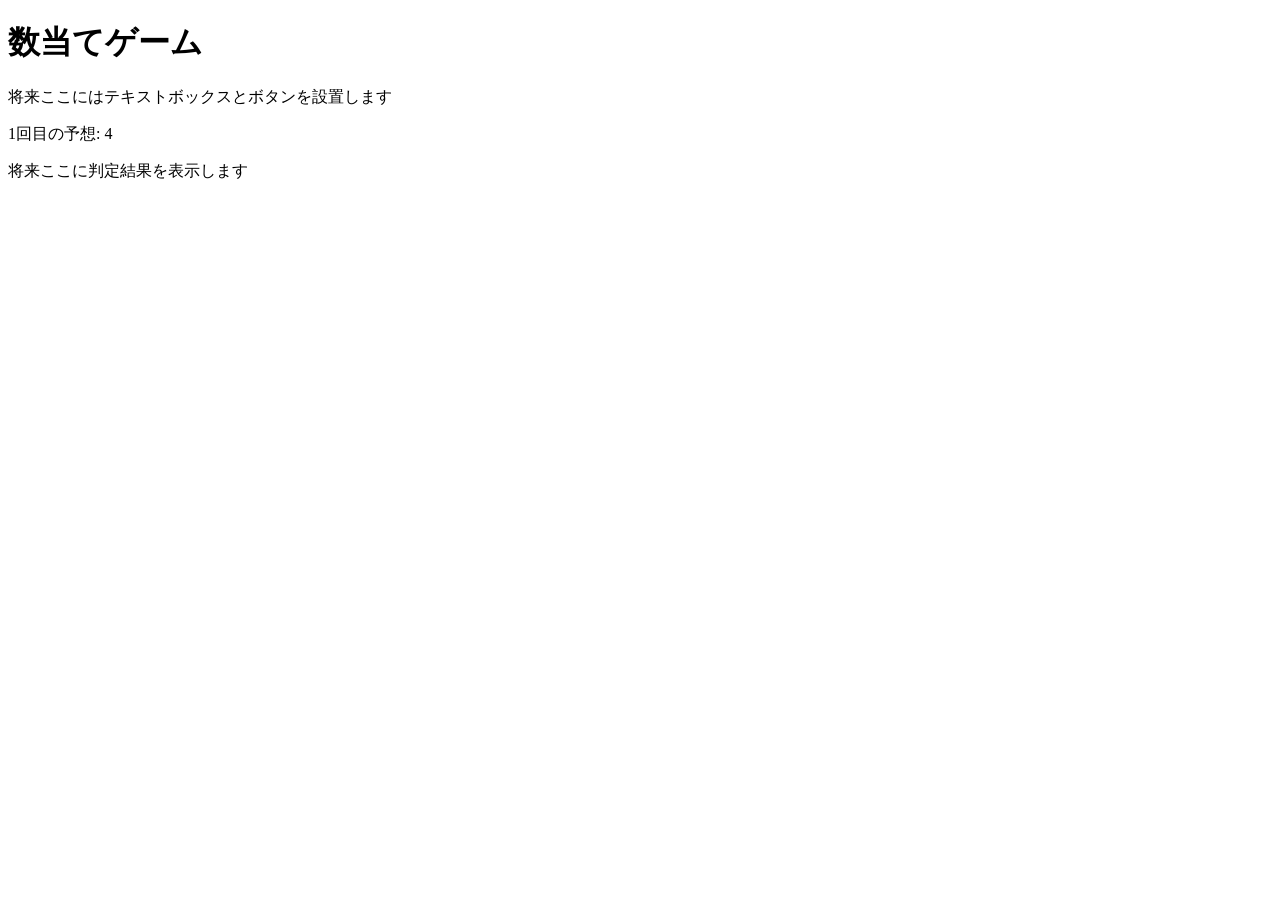
==== kazuate.html @ a44cfba5 "kazuate" ====
<!DOCTYPE html>
<html>
  <head>
    <meta charset="utf-8">
    <title>数当てゲーム</title>
    <script src="kazuate.js" defer></script>
  </head>

  <body>
    <h1>数当てゲーム</h1>
    <p>将来ここにはテキストボックスとボタンを設置します</p>
    <p><span id="kaisu">1</span>回目の予想: <span id="answer">4</span></p>
    <p id="result">将来ここに判定結果を表示します</p>
  </body>
</html>
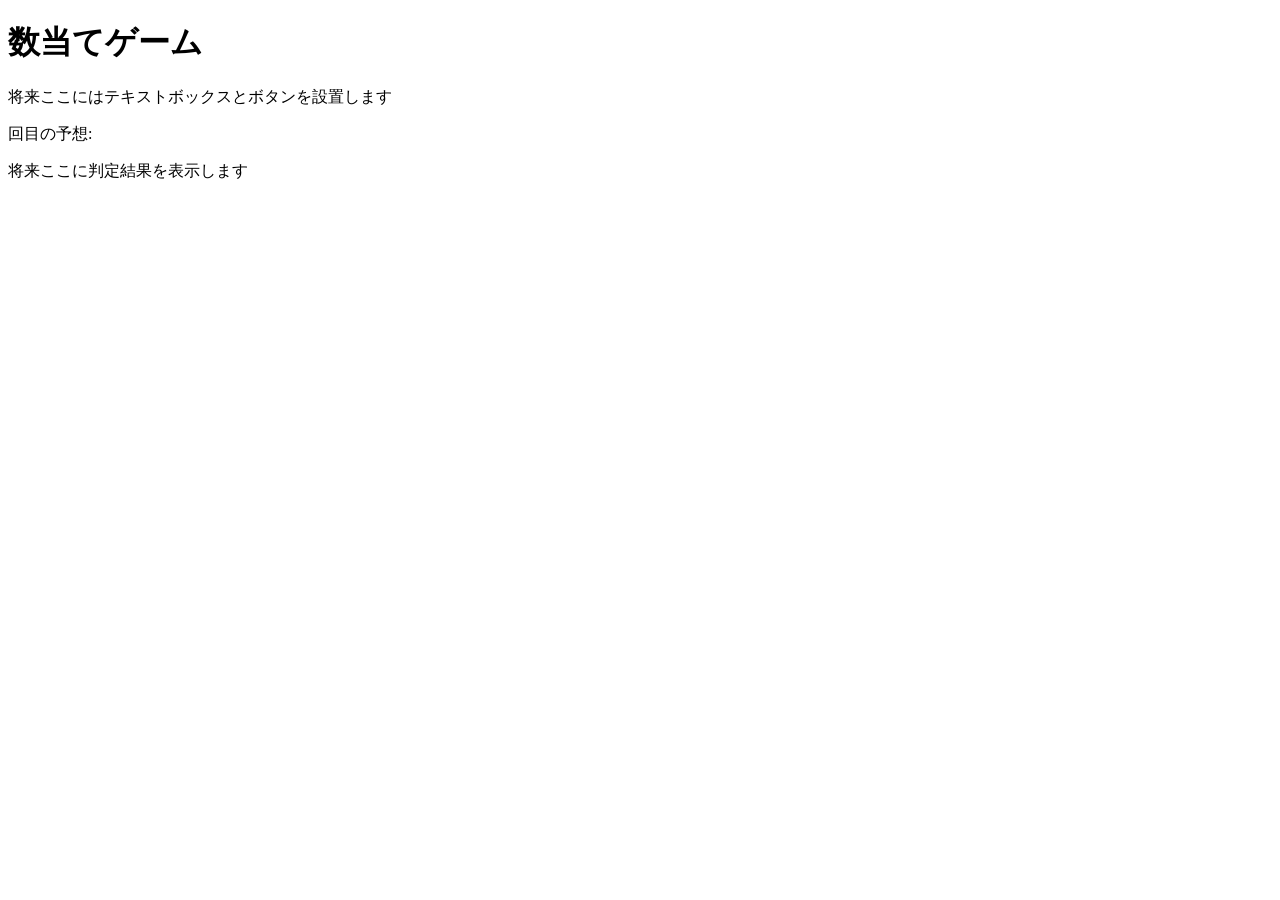
==== commit 0492a0a0: "aaa" ====
--- a/kazuate.html
+++ b/kazuate.html
@@ -9,7 +9,7 @@
   <body>
     <h1>数当てゲーム</h1>
     <p>将来ここにはテキストボックスとボタンを設置します</p>
-    <p><span id="kaisu">1</span>回目の予想: <span id="answer">4</span></p>
+    <p><span id="kaisu"></span>回目の予想: <span id="answer"></span></p>
     <p id="result">将来ここに判定結果を表示します</p>
   </body>
 </html>
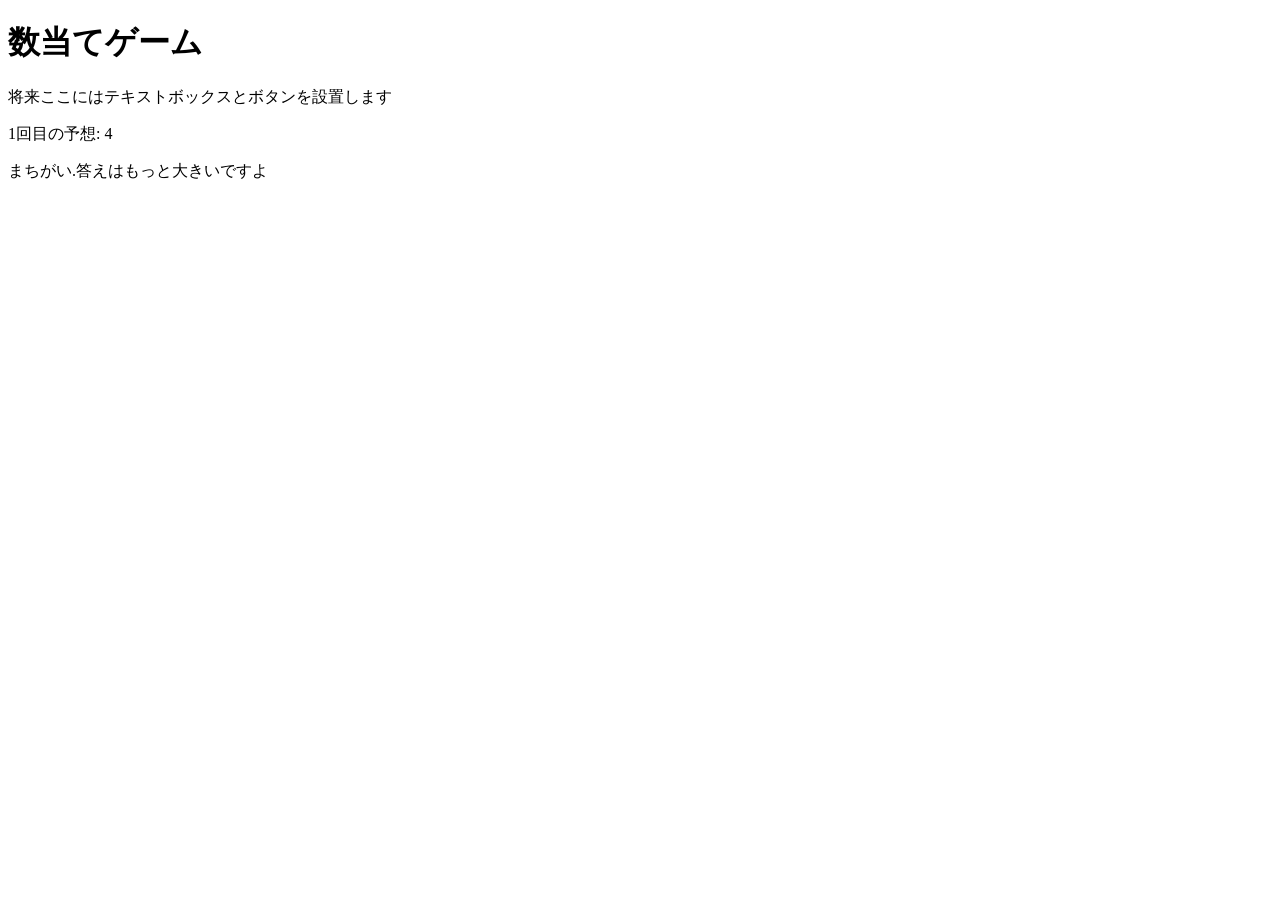
==== commit e9f3e6bd: "課題" ====
--- a/kazuate.html
+++ b/kazuate.html
@@ -10,6 +10,6 @@
     <h1>数当てゲーム</h1>
     <p>将来ここにはテキストボックスとボタンを設置します</p>
     <p><span id="kaisu"></span>回目の予想: <span id="answer"></span></p>
-    <p id="result">将来ここに判定結果を表示します</p>
+    <p id="result"></p>
   </body>
 </html>
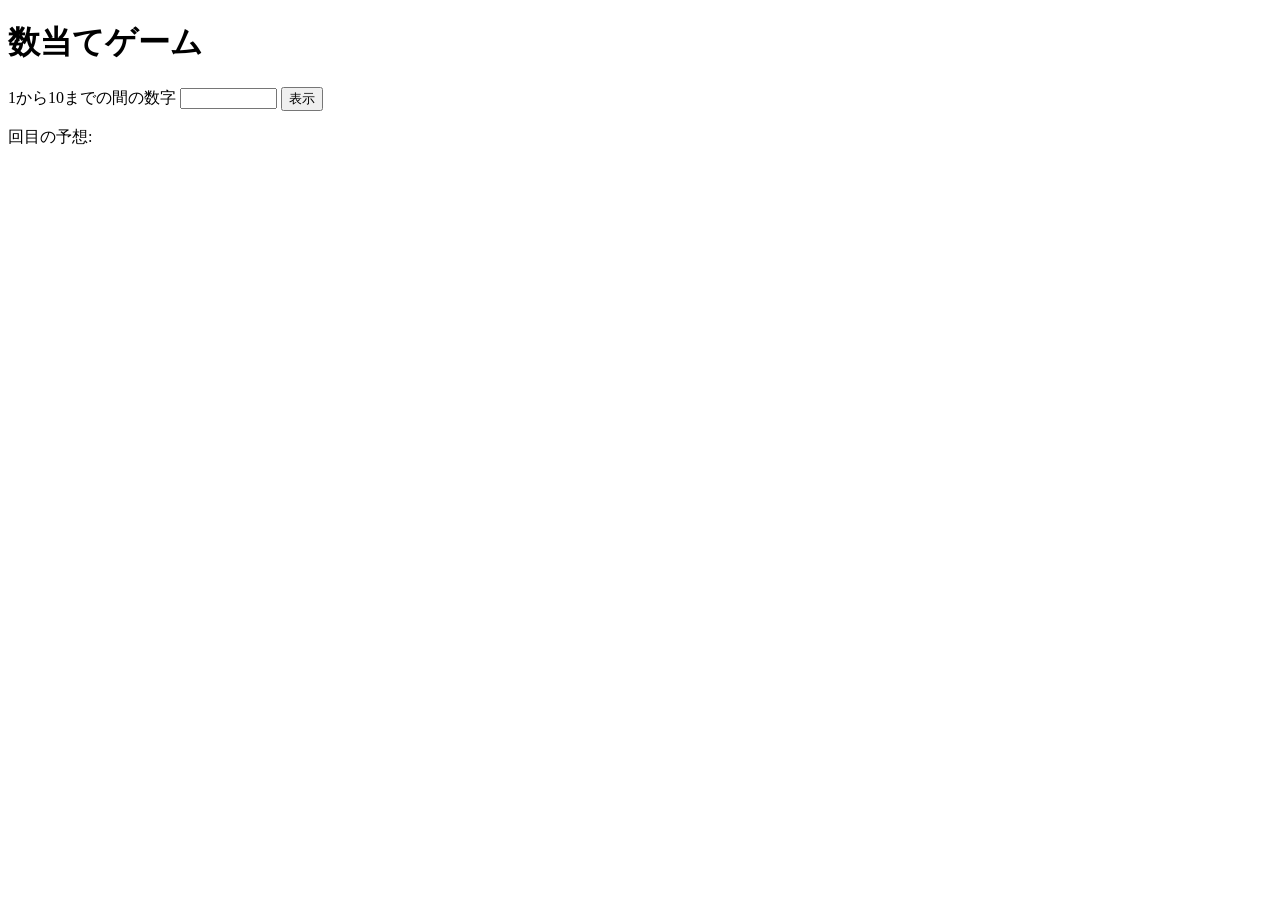
==== commit 1739e3fa: "kadai" ====
--- a/kazuate.html
+++ b/kazuate.html
@@ -8,7 +8,9 @@
 
   <body>
     <h1>数当てゲーム</h1>
-    <p>将来ここにはテキストボックスとボタンを設置します</p>
+    <label for="yoso">1から10までの間の数字</label>
+    <input type="text" name="yoso" size="10">
+    <button id="print">表示</button>
     <p><span id="kaisu"></span>回目の予想: <span id="answer"></span></p>
     <p id="result"></p>
   </body>
